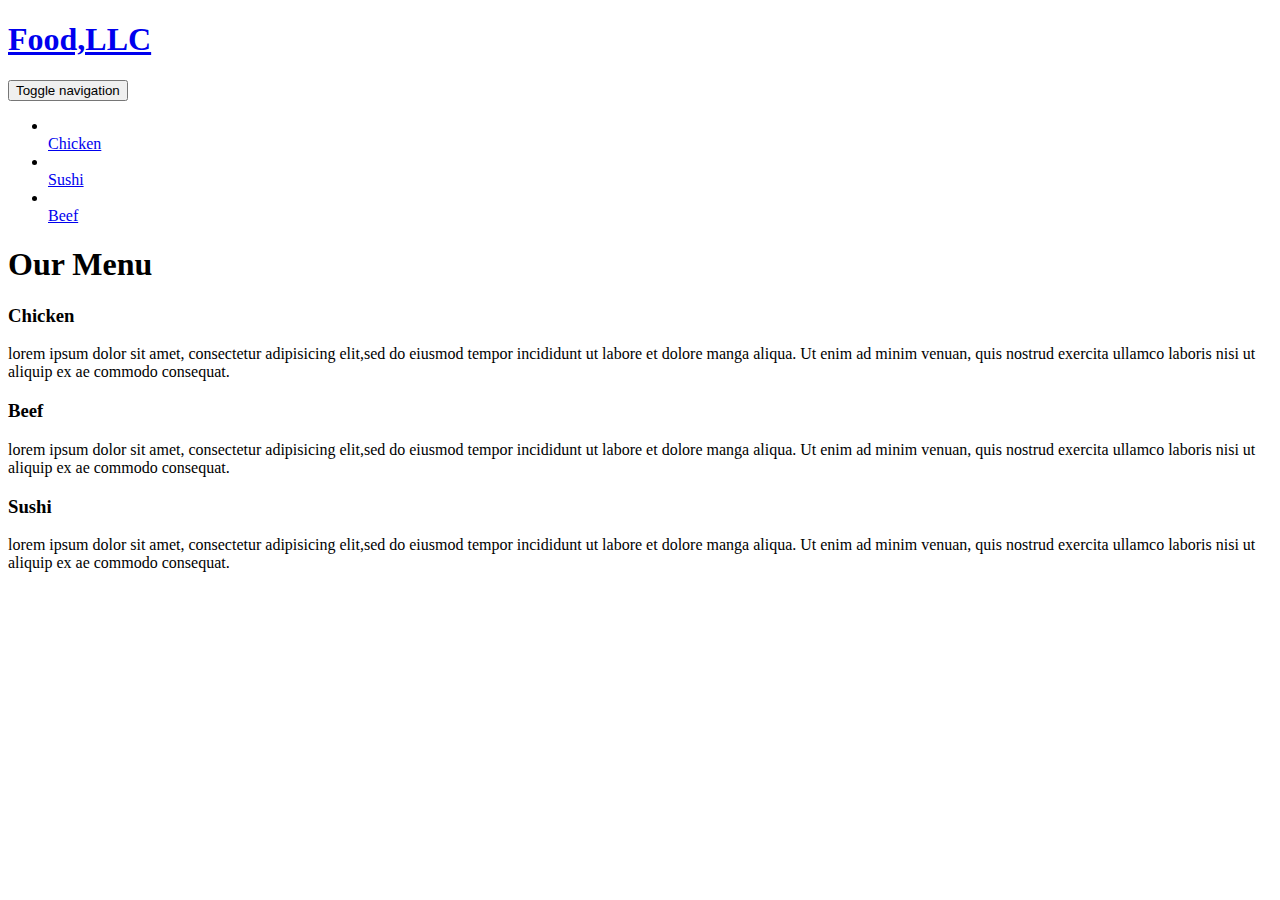
==== site/assignment 3.html @ 70c0f882 "module3 solution" ====
<!doctype html>
<html lang="en">
  <head>
    <meta charset="utf-8">
    <meta http-equiv="X-UA-Compatible" content="IE=edge">
    <meta name="viewport" content="width=device-width, initial-scale=1">
    <title>assignment</title>
    <link rel="stylesheet" href="css/bootstrap.min.css">
    <link rel="stylesheet" href="css/styles.css">
    <link href='https://fonts.googleapis.com/css?family=Oxygen:400,300,700' rel='stylesheet' type='text/css'>
    <link href='https://fonts.googleapis.com/css?family=Lora' rel='stylesheet' type='text/css'>
  </head>
<body>
  <header>
    <nav id="header-nav" class="navbar navbar-default">
      <div class="container">
        <div class="navbar-header">
          <a href="index.html" class="pull-left visible-md visible-lg">
           
          </a>

          <div class="navbar-brand">
            <a href="index.html"><h1>Food,LLC</h1></a>
            
          </div>

          <button type="button" class="navbar-toggle collapsed" data-toggle="collapse" data-target="#collapsable-nav" aria-expanded="false">
            <span class="sr-only">Toggle navigation</span>
            <span class="icon-bar"></span>
            <span class="icon-bar"></span>
            <span class="icon-bar"></span>
          </button>
        </div>

        <div id="collapsable-nav" class="collapse navbar-collapse">
           <ul id="nav-list" class="nav navbar-nav navbar-right">
            <li>

              <a href="menu-categories.html" class="visible-xs">
               <br class="hidden-xs"> Chicken</a>

            </li>
            <li>
              <a href="#" class="visible-xs">
               <br class="hidden-xs"> Sushi</a>
            </li>
            <li>
              <a href="#" class="visible-xs">
                <br class="hidden-xs"> Beef</a>
            </li>
            
          </ul><!-- #nav-list -->
        </div><!-- .collapse .navbar-collapse -->
      </div><!-- .container -->
    </nav><!-- #header-nav -->
  </header>

   <h1 class="text-center">Our Menu</h1>
  <section>
    <div id="chicken">
      <h3 >Chicken</h3>
      <p>lorem ipsum dolor sit amet, consectetur adipisicing elit,sed do eiusmod tempor incididunt ut labore et dolore manga aliqua. Ut enim ad minim venuan, quis nostrud exercita ullamco laboris nisi ut aliquip ex ae commodo consequat.</p>
    </div>
    <div id="beef">
      <h3>Beef</h3>
      <p>lorem ipsum dolor sit amet, consectetur adipisicing elit,sed do eiusmod tempor incididunt ut labore et dolore manga aliqua. Ut enim ad minim venuan, quis nostrud exercita ullamco laboris nisi ut aliquip ex ae commodo consequat.</p>
    </div>
    <div id="sushi">
      <h3>Sushi</h3>
      <p>lorem ipsum dolor sit amet, consectetur adipisicing elit,sed do eiusmod tempor incididunt ut labore et dolore manga aliqua. Ut enim ad minim venuan, quis nostrud exercita ullamco laboris nisi ut aliquip ex ae commodo consequat.</p>
    </div>
  </section>


  <!-- jQuery (Bootstrap JS plugins depend on it) -->
  <script src="js/jquery-2.1.4.min.js"></script>
  <script src="js/bootstrap.min.js"></script>
  <script src="js/script.js"></script>
</body>
</html>
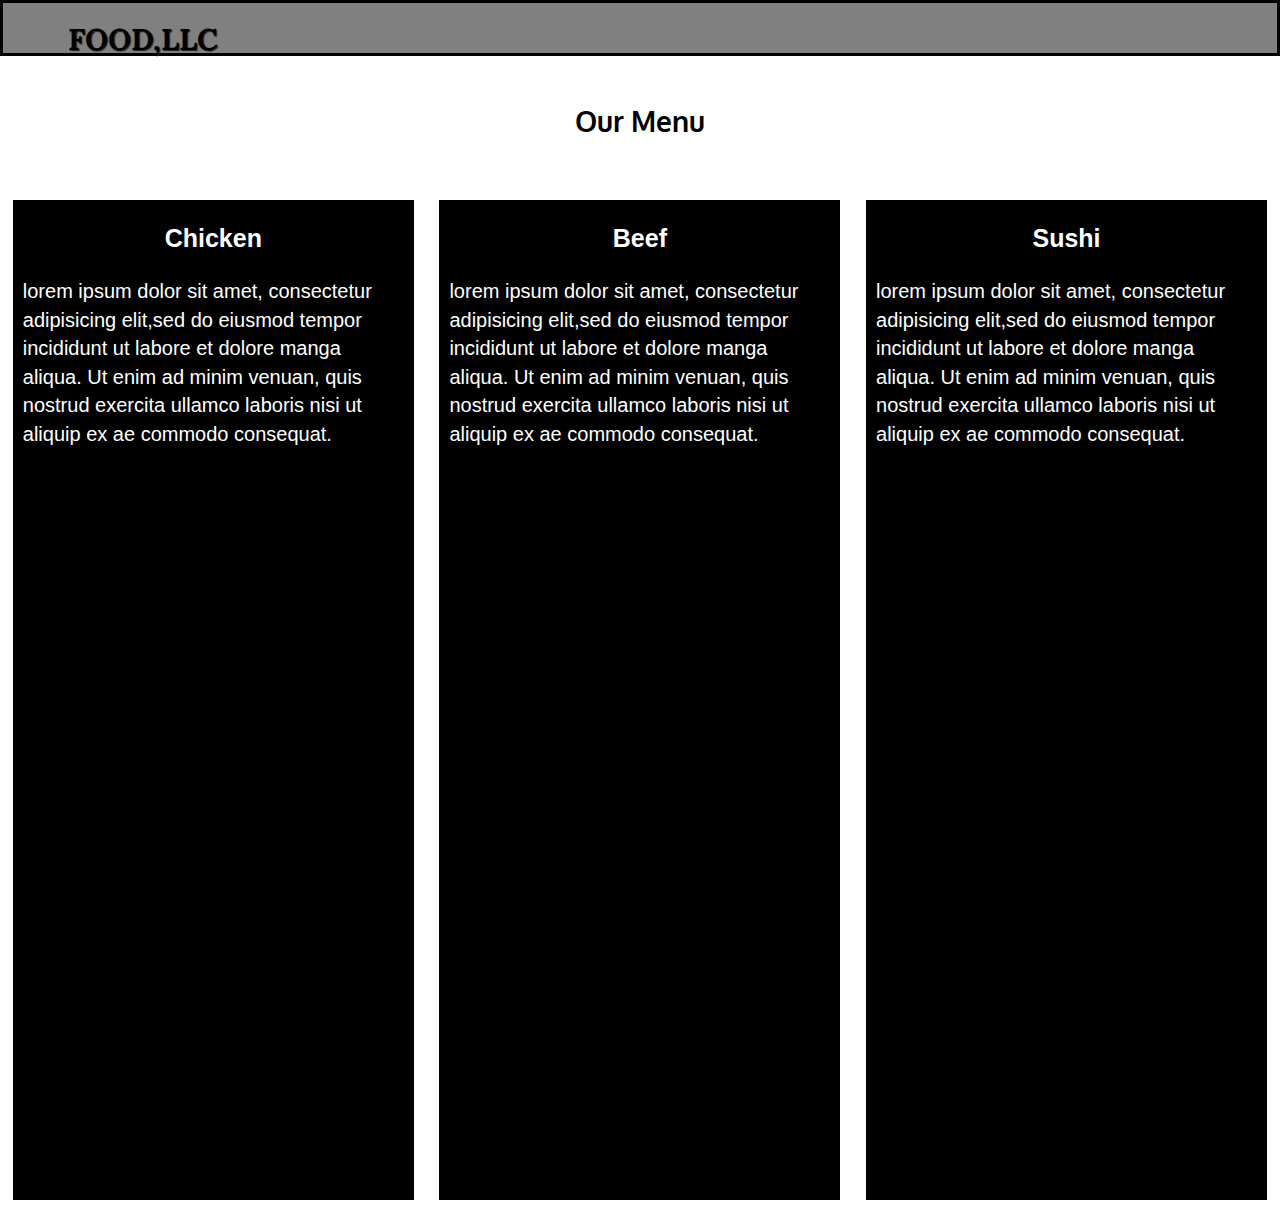
==== commit aea8e714: "solution" ====
--- a/site/assignment 3.html
+++ b/site/assignment 3.html
@@ -5,10 +5,153 @@
     <meta http-equiv="X-UA-Compatible" content="IE=edge">
     <meta name="viewport" content="width=device-width, initial-scale=1">
     <title>assignment</title>
-    <link rel="stylesheet" href="css/bootstrap.min.css">
     <link rel="stylesheet" href="css/styles.css">
+    <link rel="stylesheet" href="https://stackpath.bootstrapcdn.com/bootstrap/4.5.0/css/bootstrap.min.css" integrity="sha384-9aIt2nRpC12Uk9gS9baDl411NQApFmC26EwAOH8WgZl5MYYxFfc+NcPb1dKGj7Sk" crossorigin="anonymous">
+    <link rel="stylesheet" href="https://maxcdn.bootstrapcdn.com/bootstrap/3.4.1/css/bootstrap.min.css">
+  <script src="https://ajax.googleapis.com/ajax/libs/jquery/3.5.1/jquery.min.js"></script>
+  <script src="https://maxcdn.bootstrapcdn.com/bootstrap/3.4.1/js/bootstrap.min.js"></script>
     <link href='https://fonts.googleapis.com/css?family=Oxygen:400,300,700' rel='stylesheet' type='text/css'>
     <link href='https://fonts.googleapis.com/css?family=Lora' rel='stylesheet' type='text/css'>
+
+    <style type="text/css">
+    body {
+  font-size: 16px;
+  color: black;
+  font-family: 'Oxygen', sans-serif;
+}
+* {
+      box-sizing : border-box;
+      margin: 0;
+      font-family: Arial, Helvetica, sans-serif;
+      font-size: 20px;
+    }
+
+    h1 {
+      margin: 50px;
+      font-size: 175%;
+      font-weight: bold;
+    }
+
+    h3 {
+      float : top;
+      text-align: center;
+      padding : 5px;
+      font-size: 125%;
+      font-weight: bold;
+    }
+    
+
+    div #t, #chicken ,#sushi, #beef{
+      border :0;
+      background-color:black;
+      color: white;
+      margin: 1%;
+      height: 1000px;
+    }
+
+    p {
+      clear : both;
+      padding: 10px;
+    }
+
+/** HEADER **/
+#header-nav {
+  background-color: grey;
+  border-radius: 0;
+  border: 25px,25px,25px,25px;
+  border-color: black;
+  border-width: 3px;
+
+
+
+}
+
+.navbar-brand {
+  padding-top: 25px;
+}
+
+.navbar-brand h1 { /* Restaurant name */
+  font-family: 'Lora', serif;
+  color: black;
+  font-size: 1.5em;
+  text-transform: uppercase;
+  font-weight: bold;
+  text-shadow: 1px 1px 1px #222;
+  margin-top: 0;
+  margin-bottom: 0;
+  line-height: .75;
+  text-align:left;
+}
+.navbar-brand a:hover, .navbar-brand a:focus {
+  text-decoration: none;
+}
+
+#nav-list {
+  margin-top: 10px;
+}
+#nav-list a {
+  background-color: lightgreen;
+  color: black;
+  text-align: center;
+
+
+}
+#nav-list a:hover {
+  background: lightgrey;
+}
+
+
+.navbar-header button.navbar-toggle, .navbar-header .icon-bar {
+  border: 1px solid black;
+
+}
+.navbar-header button.navbar-toggle {
+  clear: both;
+  margin-top: -30px;
+}
+/* END HEADER */
+
+/********** Large devices only **********/
+@media (min-width: 1200px) {
+      div {
+        width : 31.33%; 
+        float: left;
+      }
+}
+
+/********** Medium devices only **********/
+@media (min-width: 992px) and (max-width: 1199px) {
+      div {
+        width : 31.33%; 
+        float: left;
+      }
+  
+}
+
+/********** Small devices only **********/
+@media (min-width: 768px) and (max-width: 991px) {
+  #chicken, #beef {
+        width : 48%; 
+        float: left;
+      }
+
+      #sushi {
+        width: 98%;
+        clear: both;
+      }
+
+}
+
+/********** Extra small devices only **********/
+@media (max-width: 767px) {
+    div {
+      width : 98%; 
+    }
+  
+
+}
+
+</style>
   </head>
 <body>
   <header>
@@ -24,8 +167,8 @@
             
           </div>
 
-          <button type="button" class="navbar-toggle collapsed" data-toggle="collapse" data-target="#collapsable-nav" aria-expanded="false">
-            <span class="sr-only">Toggle navigation</span>
+          <button type="button" class="navbar-toggle collapsed" data-toggle="collapse" data-target="#collapsable-nav" aria-expanded="false" >
+            <span class="sr-only" >Toggle navigation</span>
             <span class="icon-bar"></span>
             <span class="icon-bar"></span>
             <span class="icon-bar"></span>
@@ -36,7 +179,7 @@
            <ul id="nav-list" class="nav navbar-nav navbar-right">
             <li>
 
-              <a href="menu-categories.html" class="visible-xs">
+              <a href="#" class="visible-xs">
                <br class="hidden-xs"> Chicken</a>
 
             </li>
@@ -76,5 +219,8 @@
   <script src="js/jquery-2.1.4.min.js"></script>
   <script src="js/bootstrap.min.js"></script>
   <script src="js/script.js"></script>
+  <script src="https://code.jquery.com/jquery-3.5.1.slim.min.js" integrity="sha384-DfXdz2htPH0lsSSs5nCTpuj/zy4C+OGpamoFVy38MVBnE+IbbVYUew+OrCXaRkfj" crossorigin="anonymous"></script>
+<script src="https://cdn.jsdelivr.net/npm/popper.js@1.16.0/dist/umd/popper.min.js" integrity="sha384-Q6E9RHvbIyZFJoft+2mJbHaEWldlvI9IOYy5n3zV9zzTtmI3UksdQRVvoxMfooAo" crossorigin="anonymous"></script>
+<script src="https://stackpath.bootstrapcdn.com/bootstrap/4.5.0/js/bootstrap.min.js" integrity="sha384-OgVRvuATP1z7JjHLkuOU7Xw704+h835Lr+6QL9UvYjZE3Ipu6Tp75j7Bh/kR0JKI" crossorigin="anonymous"></script>
 </body>
 </html>
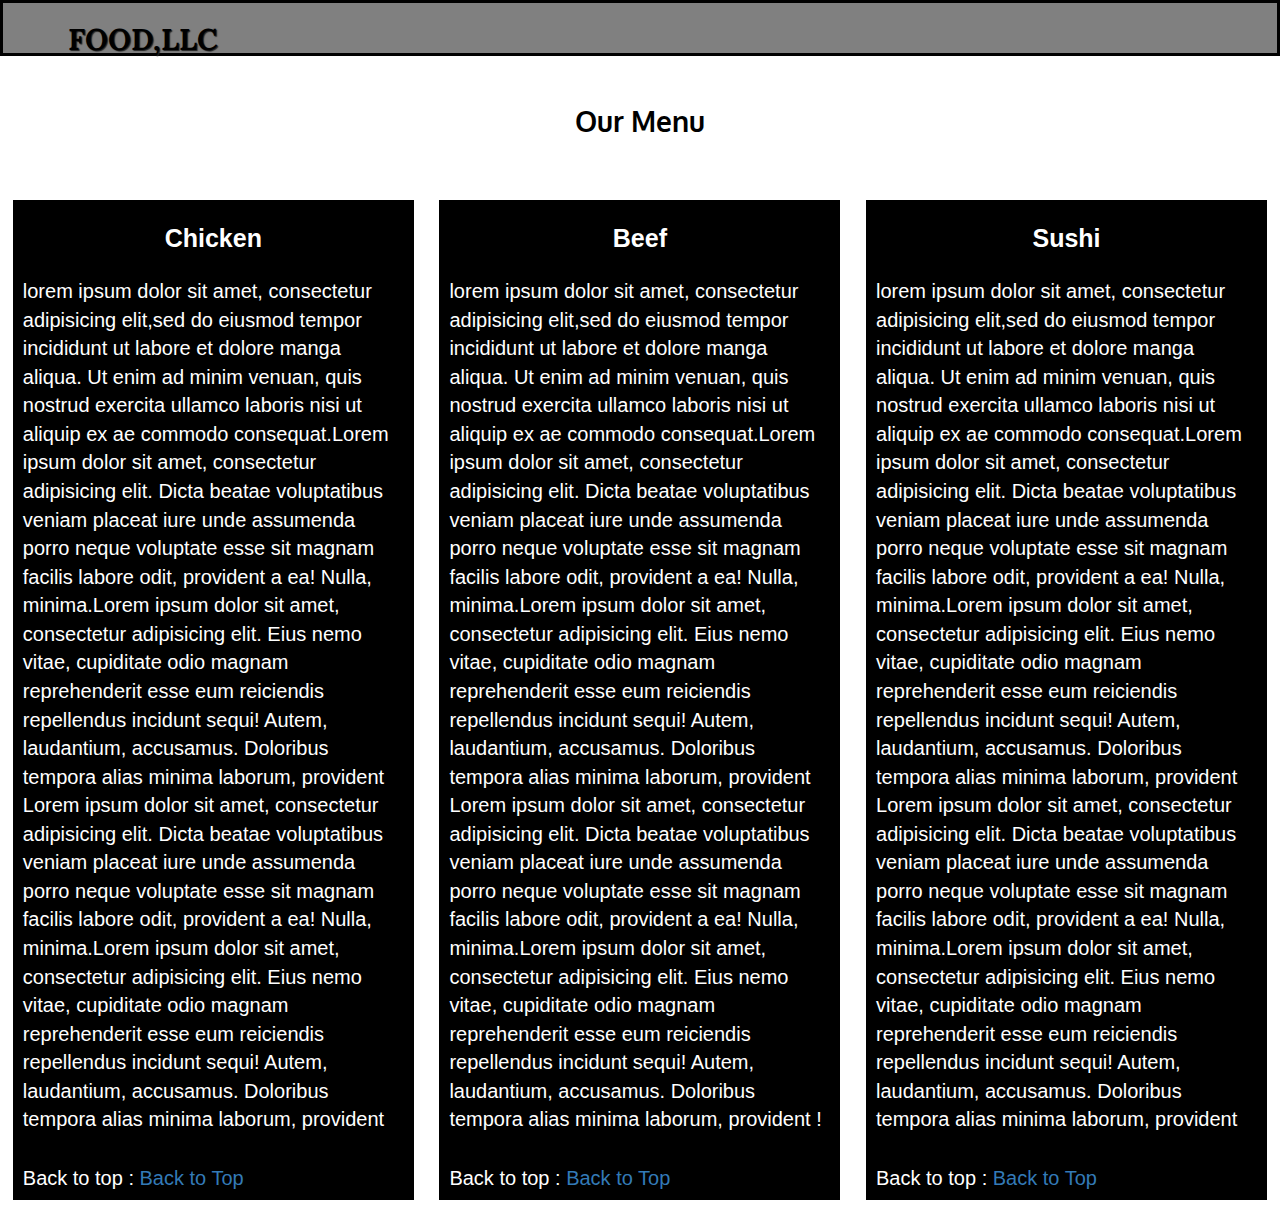
==== commit b90766a7: "final" ====
--- a/site/assignment 3.html
+++ b/site/assignment 3.html
@@ -8,8 +8,6 @@
     <link rel="stylesheet" href="css/styles.css">
     <link rel="stylesheet" href="https://stackpath.bootstrapcdn.com/bootstrap/4.5.0/css/bootstrap.min.css" integrity="sha384-9aIt2nRpC12Uk9gS9baDl411NQApFmC26EwAOH8WgZl5MYYxFfc+NcPb1dKGj7Sk" crossorigin="anonymous">
     <link rel="stylesheet" href="https://maxcdn.bootstrapcdn.com/bootstrap/3.4.1/css/bootstrap.min.css">
-  <script src="https://ajax.googleapis.com/ajax/libs/jquery/3.5.1/jquery.min.js"></script>
-  <script src="https://maxcdn.bootstrapcdn.com/bootstrap/3.4.1/js/bootstrap.min.js"></script>
     <link href='https://fonts.googleapis.com/css?family=Oxygen:400,300,700' rel='stylesheet' type='text/css'>
     <link href='https://fonts.googleapis.com/css?family=Lora' rel='stylesheet' type='text/css'>
 
@@ -81,6 +79,7 @@
   margin-bottom: 0;
   line-height: .75;
   text-align:left;
+  float: top;
 }
 .navbar-brand a:hover, .navbar-brand a:focus {
   text-decoration: none;
@@ -156,7 +155,7 @@
 <body>
   <header>
     <nav id="header-nav" class="navbar navbar-default">
-      <div class="container">
+      <div class="container-fluid">
         <div class="navbar-header">
           <a href="index.html" class="pull-left visible-md visible-lg">
            
@@ -177,19 +176,19 @@
 
         <div id="collapsable-nav" class="collapse navbar-collapse">
            <ul id="nav-list" class="nav navbar-nav navbar-right">
-            <li>
-
-              <a href="#" class="visible-xs">
+            <li class="visible-xs active text-center">
+
+              <a href="#chicken" class="visible-xs">
                <br class="hidden-xs"> Chicken</a>
 
             </li>
-            <li>
-              <a href="#" class="visible-xs">
-               <br class="hidden-xs"> Sushi</a>
+            <li class="visible-xs active text-center">
+              <a href="#beef" class="visible-xs">
+               <br class="hidden-xs"> Beef</a>
             </li>
-            <li>
-              <a href="#" class="visible-xs">
-                <br class="hidden-xs"> Beef</a>
+            <li class="visible-xs active text-center">
+              <a href="#sushi" class="visible-xs">
+                <br class="hidden-xs"> Sushi</a>
             </li>
             
           </ul><!-- #nav-list -->
@@ -202,19 +201,37 @@
   <section>
     <div id="chicken">
       <h3 >Chicken</h3>
-      <p>lorem ipsum dolor sit amet, consectetur adipisicing elit,sed do eiusmod tempor incididunt ut labore et dolore manga aliqua. Ut enim ad minim venuan, quis nostrud exercita ullamco laboris nisi ut aliquip ex ae commodo consequat.</p>
+      <p>lorem ipsum dolor sit amet, consectetur adipisicing elit,sed do eiusmod tempor incididunt ut labore et dolore manga aliqua. Ut enim ad minim venuan, quis nostrud exercita ullamco laboris nisi ut aliquip ex ae commodo consequat.Lorem ipsum dolor sit amet, consectetur adipisicing elit. Dicta beatae voluptatibus veniam placeat iure unde assumenda porro neque voluptate esse sit magnam facilis labore odit, provident a ea! Nulla, minima.Lorem ipsum dolor sit amet, consectetur adipisicing elit. Eius nemo vitae, cupiditate odio magnam reprehenderit esse eum reiciendis repellendus incidunt sequi! Autem, laudantium, accusamus. Doloribus tempora alias minima laborum, provident
+                  Lorem ipsum dolor sit amet, consectetur adipisicing elit. Dicta beatae voluptatibus veniam placeat iure unde assumenda porro neque voluptate esse sit magnam facilis labore odit, provident a ea! Nulla, minima.Lorem ipsum dolor sit amet, consectetur adipisicing elit. Eius nemo vitae, cupiditate odio magnam reprehenderit esse eum reiciendis repellendus incidunt sequi! Autem, laudantium, accusamus. Doloribus tempora alias minima laborum, provident
+                   
+                     </p>
+      <p>
+                Back to top : <a href="#header-nav">Back to Top</a>
+              </p>
     </div>
     <div id="beef">
       <h3>Beef</h3>
-      <p>lorem ipsum dolor sit amet, consectetur adipisicing elit,sed do eiusmod tempor incididunt ut labore et dolore manga aliqua. Ut enim ad minim venuan, quis nostrud exercita ullamco laboris nisi ut aliquip ex ae commodo consequat.</p>
+      <p>lorem ipsum dolor sit amet, consectetur adipisicing elit,sed do eiusmod tempor incididunt ut labore et dolore manga aliqua. Ut enim ad minim venuan, quis nostrud exercita ullamco laboris nisi ut aliquip ex ae commodo consequat.Lorem ipsum dolor sit amet, consectetur adipisicing elit. Dicta beatae voluptatibus veniam placeat iure unde assumenda porro neque voluptate esse sit magnam facilis labore odit, provident a ea! Nulla, minima.Lorem ipsum dolor sit amet, consectetur adipisicing elit. Eius nemo vitae, cupiditate odio magnam reprehenderit esse eum reiciendis repellendus incidunt sequi! Autem, laudantium, accusamus. Doloribus tempora alias minima laborum, provident
+                  Lorem ipsum dolor sit amet, consectetur adipisicing elit. Dicta beatae voluptatibus veniam placeat iure unde assumenda porro neque voluptate esse sit magnam facilis labore odit, provident a ea! Nulla, minima.Lorem ipsum dolor sit amet, consectetur adipisicing elit. Eius nemo vitae, cupiditate odio magnam reprehenderit esse eum reiciendis repellendus incidunt sequi! Autem, laudantium, accusamus. Doloribus tempora alias minima laborum, provident
+                   
+                     !</p>
+      <p>
+                Back to top : <a href="#header-nav">Back to Top</a>
+              </p>
     </div>
     <div id="sushi">
       <h3>Sushi</h3>
-      <p>lorem ipsum dolor sit amet, consectetur adipisicing elit,sed do eiusmod tempor incididunt ut labore et dolore manga aliqua. Ut enim ad minim venuan, quis nostrud exercita ullamco laboris nisi ut aliquip ex ae commodo consequat.</p>
+      <p>lorem ipsum dolor sit amet, consectetur adipisicing elit,sed do eiusmod tempor incididunt ut labore et dolore manga aliqua. Ut enim ad minim venuan, quis nostrud exercita ullamco laboris nisi ut aliquip ex ae commodo consequat.Lorem ipsum dolor sit amet, consectetur adipisicing elit. Dicta beatae voluptatibus veniam placeat iure unde assumenda porro neque voluptate esse sit magnam facilis labore odit, provident a ea! Nulla, minima.Lorem ipsum dolor sit amet, consectetur adipisicing elit. Eius nemo vitae, cupiditate odio magnam reprehenderit esse eum reiciendis repellendus incidunt sequi! Autem, laudantium, accusamus. Doloribus tempora alias minima laborum, provident
+                  Lorem ipsum dolor sit amet, consectetur adipisicing elit. Dicta beatae voluptatibus veniam placeat iure unde assumenda porro neque voluptate esse sit magnam facilis labore odit, provident a ea! Nulla, minima.Lorem ipsum dolor sit amet, consectetur adipisicing elit. Eius nemo vitae, cupiditate odio magnam reprehenderit esse eum reiciendis repellendus incidunt sequi! Autem, laudantium, accusamus. Doloribus tempora alias minima laborum, provident
+                   
+                     </p>
+      <p>
+                Back to top : <a href="#header-nav">Back to Top</a>
+              </p>
     </div>
   </section>
 
-
+<div class="clearfix visible-lg-block"></div>
   <!-- jQuery (Bootstrap JS plugins depend on it) -->
   <script src="js/jquery-2.1.4.min.js"></script>
   <script src="js/bootstrap.min.js"></script>
